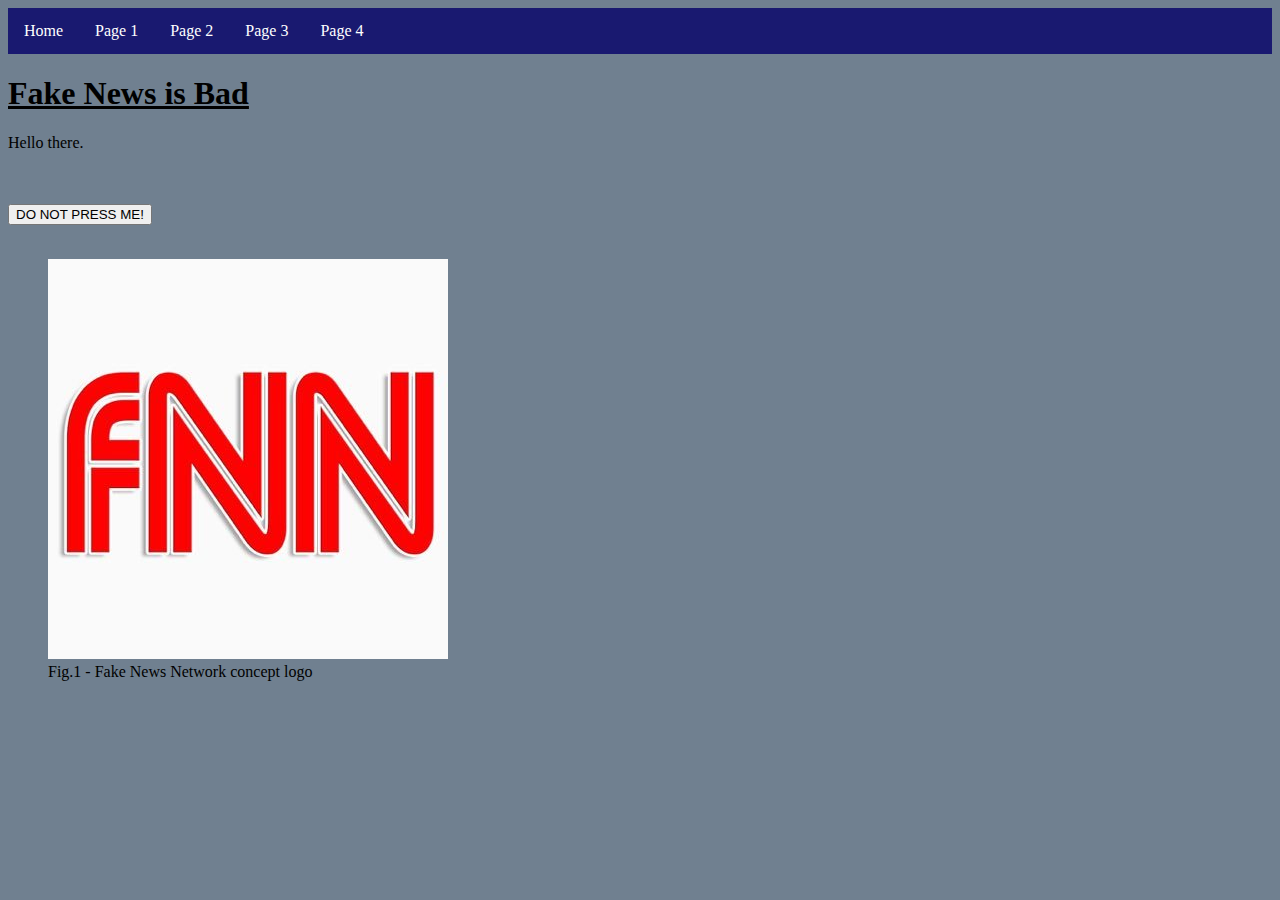
==== index.html @ 3dc9abc3 "added fnn jpeg and changed alt tag added figcaption" ====
<!DOCTYPE html>
<html lang="en">
<head>

  <!--  Meta  -->
  <meta charset="UTF-8" />
  <title>ECS Final Project</title>

  <!--  Styles  -->
  <link rel="stylesheet" type="text/CSS" href="style.css"  />
</head>
<ul>
  <li><a href="index.html">Home</a></li>
  <li><a href="page1.html">Page 1</a></li>
  <li><a href="page2.html">Page 2</a></li>
  <li><a href="page3.html">Page 3</a></li>
  <li><a href="page4.html">Page 4</a></li>
</ul>
  <h1><u>Fake News is Bad</u></h1>
  <p>Hello there.</p>
  <br/>
  <br/>

  <input type=button onClick="location.href='https://agar.io/#ffa'" value='DO NOT PRESS ME!'>
  <br/>
  <br/>
  <figure>
  <img src="Fake News.jpg" alt="CNN logo with an F instead of a C."</>
  <figcaption>Fig.1 - Fake News Network concept logo</figcaption>
  </figure>
<br>
<br>

  <!--
    Wow! What do you want to build?
    You have so many possibilities right now... Looking for something to kick off?
    How about a simple folio page to show off everything you're going to make!

  -->

  <!-- Scripts -->
  <script src="scripts/index.js"></script>
</body>
</html>
---- style.css ----
ul {
    list-style-type: none;
    margin: 0;
    padding: 0;
    overflow: hidden;
    background-color: midnightblue;
}

li {
    float: left;
}

li a {
    display: block;
    color: white;
    text-align: center;
    padding: 14px 16px;
    text-decoration: none;
}

li a:hover {
    background-color: seagreen;
}
body {
    background-color: slategray;
}
h1 {
    color: black;
}
p {
    color: black;
}
h2 {
    color: black;
}
b {
    color: black;
}
marked {
    background-color:limegreen;
}
button {
    background-color: limegreen;
}
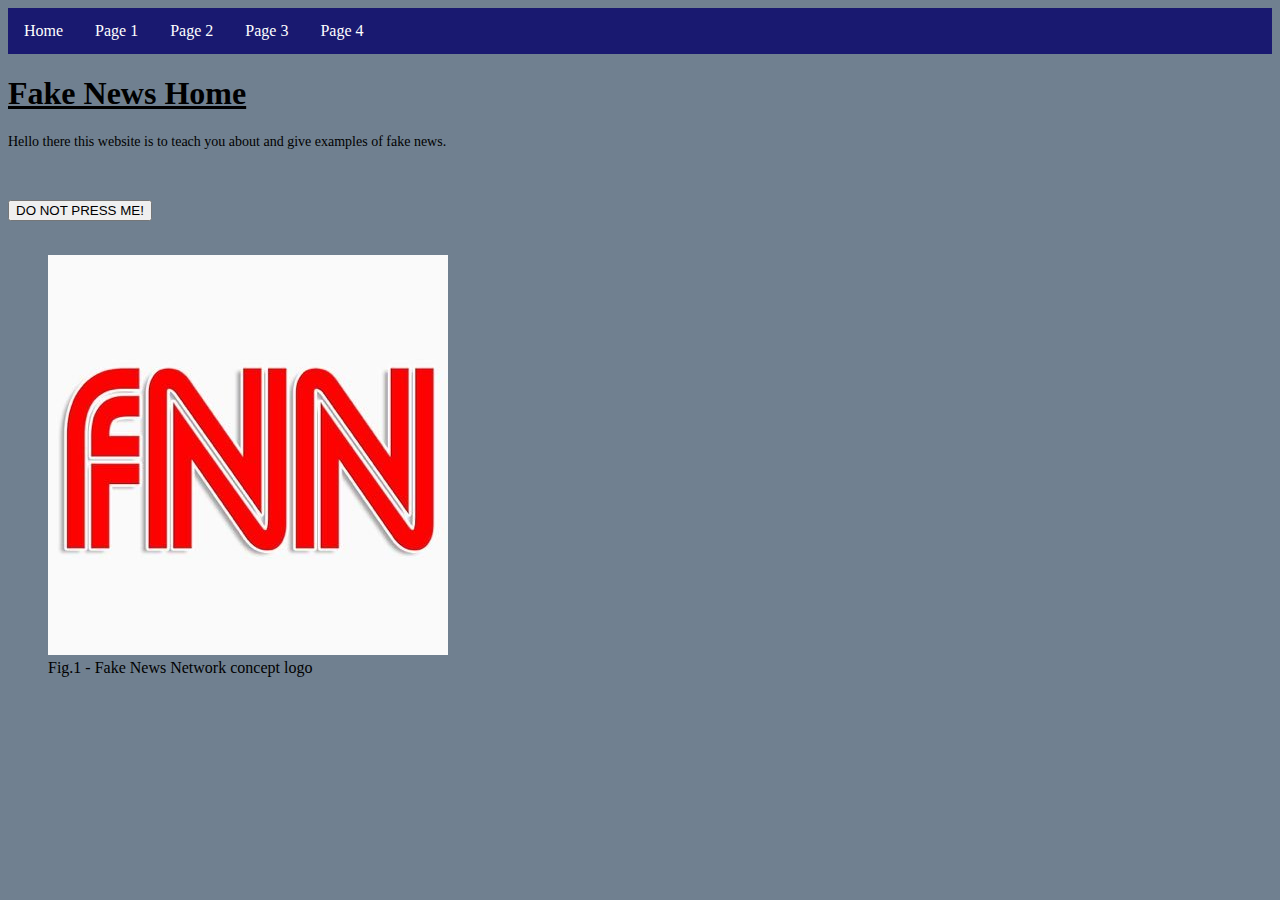
==== commit 56d0cd3c: "added to paragraph text" ====
--- a/index.html
+++ b/index.html
@@ -16,8 +16,8 @@
   <li><a href="page3.html">Page 3</a></li>
   <li><a href="page4.html">Page 4</a></li>
 </ul>
-  <h1><u>Fake News is Bad</u></h1>
-  <p>Hello there.</p>
+  <h1><u>Fake News Home</u></h1>
+  <p>Hello there this website is to teach you about and give examples of fake news.</p>
   <br/>
   <br/>
 
--- a/style.css
+++ b/style.css
@@ -28,7 +28,8 @@
     color: black;
 }
 p {
-    color: black;
+    color: black; 
+    font-size:14px; 
 }
 h2 {
     color: black;
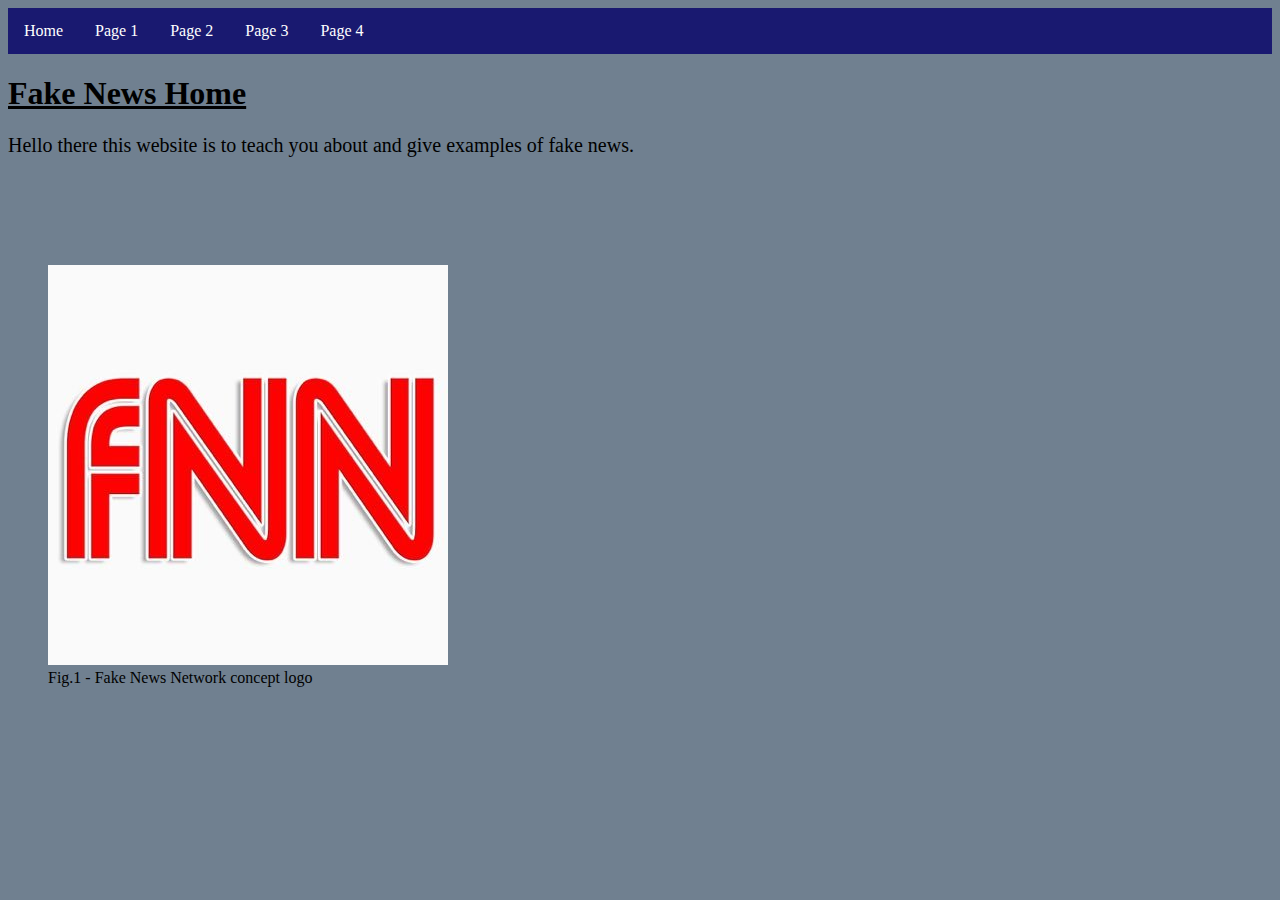
==== commit fa3e51d4: "took out input button" ====
--- a/index.html
+++ b/index.html
@@ -9,6 +9,7 @@
   <!--  Styles  -->
   <link rel="stylesheet" type="text/CSS" href="style.css"  />
 </head>
+<body>
 <ul>
   <li><a href="index.html">Home</a></li>
   <li><a href="page1.html">Page 1</a></li>
@@ -20,8 +21,6 @@
   <p>Hello there this website is to teach you about and give examples of fake news.</p>
   <br/>
   <br/>
-
-  <input type=button onClick="location.href='https://agar.io/#ffa'" value='DO NOT PRESS ME!'>
   <br/>
   <br/>
   <figure>
--- a/style.css
+++ b/style.css
@@ -28,8 +28,8 @@
     color: black;
 }
 p {
-    color: black; 
-    font-size:14px; 
+    color: black;
+    font-size:20px; 
 }
 h2 {
     color: black;
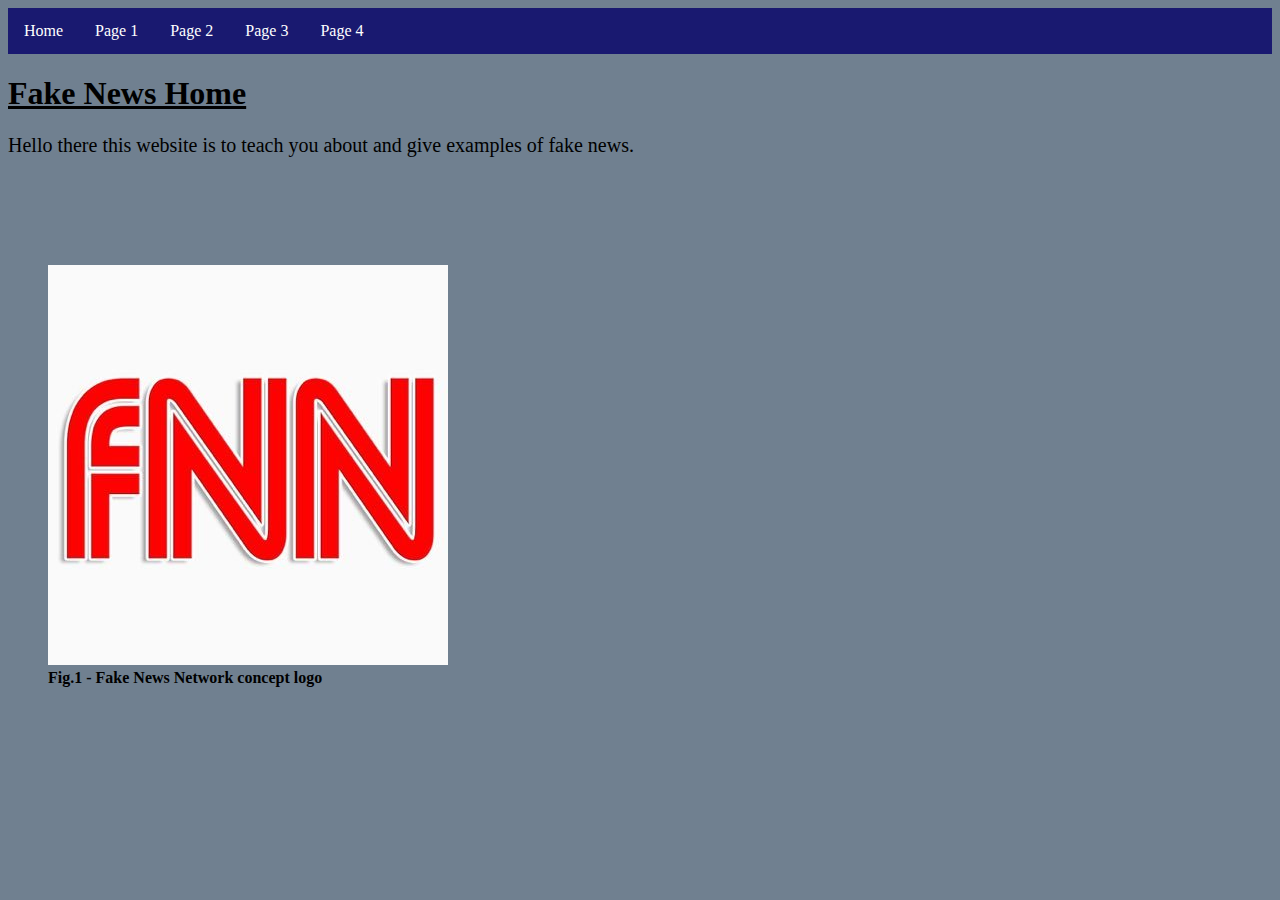
==== commit 481dc6fc: "added bold fig tag" ====
--- a/index.html
+++ b/index.html
@@ -25,7 +25,7 @@
   <br/>
   <figure>
   <img src="Fake News.jpg" alt="CNN logo with an F instead of a C."</>
-  <figcaption>Fig.1 - Fake News Network concept logo</figcaption>
+  <figcaption><b>Fig.1 - Fake News Network concept logo</b></figcaption>
   </figure>
 <br>
 <br>
--- a/style.css
+++ b/style.css
@@ -5,11 +5,9 @@
     overflow: hidden;
     background-color: midnightblue;
 }
-
 li {
     float: left;
 }
-
 li a {
     display: block;
     color: white;
@@ -21,25 +19,36 @@
 li a:hover {
     background-color: seagreen;
 }
+
 body {
     background-color: slategray;
 }
+
 h1 {
     color: black;
 }
+
 p {
     color: black;
-    font-size:20px; 
+    font-size:20px;
 }
+
 h2 {
     color: black;
 }
+
 b {
     color: black;
 }
+
 marked {
-    background-color:limegreen;
+    background-color: yellow;
 }
+
 button {
     background-color: limegreen;
 }
+
+ol {
+    font-size: 20px;
+}
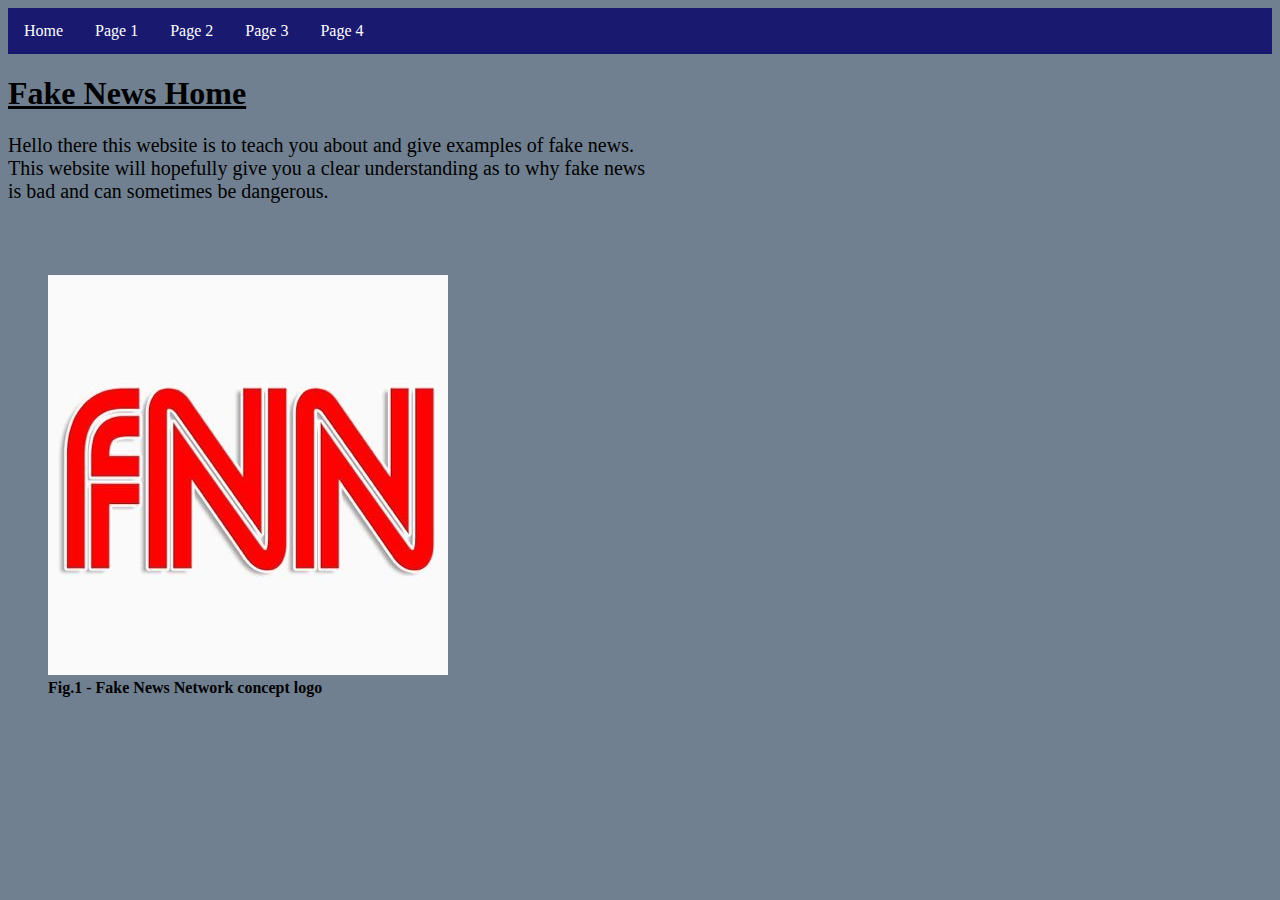
==== commit 45567c6c: "added to paragraph" ====
--- a/index.html
+++ b/index.html
@@ -18,9 +18,9 @@
   <li><a href="page4.html">Page 4</a></li>
 </ul>
   <h1><u>Fake News Home</u></h1>
-  <p>Hello there this website is to teach you about and give examples of fake news.</p>
-  <br/>
-  <br/>
+  <p>Hello there this website is to teach you about and give examples of fake news.<br/>
+    This website will hopefully give you a clear understanding as to why fake news<br/>
+    is bad and can sometimes be dangerous.</p>
   <br/>
   <br/>
   <figure>
